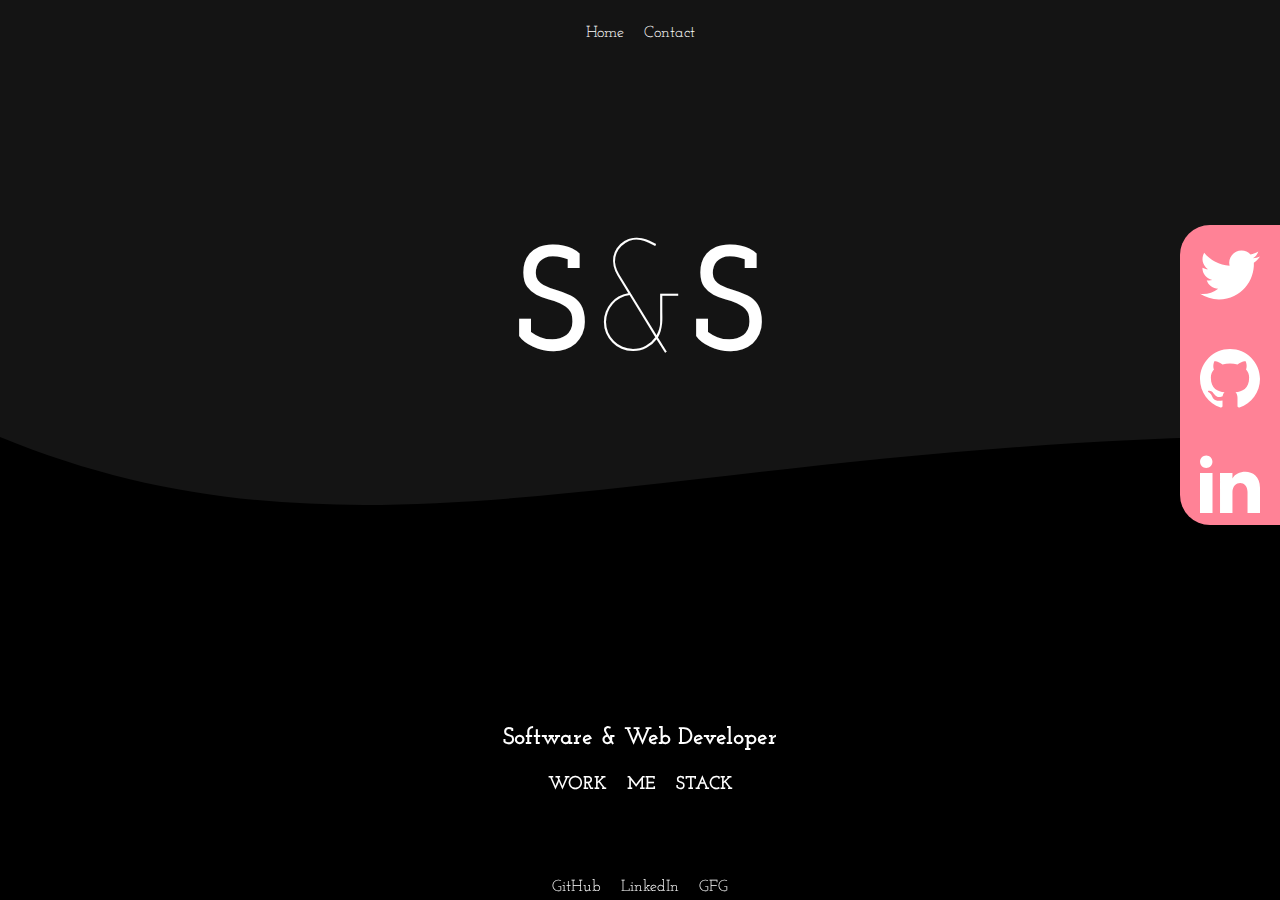
==== index.html @ 754a294e "1st" ====
<!DOCTYPE html>
<html lang="en">

<head>
    <meta charset="UTF-8">
    <meta http-equiv="X-UA-Compatible" content="IE=edge">
    <meta name="viewport" content="width=device-width, initial-scale=1.0">
    <link rel="stylesheet" href="src/main.css">
    <title>PortFolio</title>
</head>

<body>
    <svg version="1.1" class="wave"
    xlmns="http://www.w3.org/200/svg">
   <path
           d="
           M0 67
           C 273,183
             822, -40
             1920,106
           V 600
           H 0
           V 67
           Z
           ">
       <animate
               repeatCount="indefinite"
               attributeName="d"
               dur="60s"
               attributeType="XML"
               values="
                   M0 77
                   C 473, 283
                     822, -40
                     1920, 116
                     V 600
                     H 0
                     V 300
                     Z;
                     M0 77
                     C 473, -40
                     1222, 283
                     1920, 136
                     V 600
                     H 0
                     V 300
                     Z;
                     M0 77
                     C 973, 260
                     1722, -53
                     1920, 120
                     V 600
                     H 0
                     V 300
                     Z;
                     M0 77
                     C 473, 283
                     822, -40
                     1920, 116
                     V 600
                     H 0
                     V 300
                     Z">
       </animate>
   </path>
</svg>
    <header>
        <ul>
            <a href="index.html"><li>Home</li></a>
            <a href="/src/pages/contact.html"><li>Contact</li></a>
        </ul>
    </header>
    <section class="main_sec">
        <h1>S<span class="light">&</span>S</h1>
        <div class="socials">
            <div class="social">
                <a href="https://www.twitter.com/">
                    <svg xmlns="http://www.w3.org/2000/svg" viewBox="-8 -8 40 40"><path d="M24 4.557c-.883.392-1.832.656-2.828.775 1.017-.609 1.798-1.574 2.165-2.724-.951.564-2.005.974-3.127 1.195-.897-.957-2.178-1.555-3.594-1.555-3.179 0-5.515 2.966-4.797 6.045-4.091-.205-7.719-2.165-10.148-5.144-1.29 2.213-.669 5.108 1.523 6.574-.806-.026-1.566-.247-2.229-.616-.054 2.281 1.581 4.415 3.949 4.89-.693.188-1.452.232-2.224.084.626 1.956 2.444 3.379 4.6 3.419-2.07 1.623-4.678 2.348-7.29 2.04 2.179 1.397 4.768 2.212 7.548 2.212 9.142 0 14.307-7.721 13.995-14.646.962-.695 1.797-1.562 2.457-2.549z"/></svg>
                </a>
            </div>
            <div class="social">
                <a href="https://github.com/knockershaz">
                    <svg xmlns="http://www.w3.org/2000/svg" viewBox="-8 -8 40 40"><path d="M12 0c-6.626 0-12 5.373-12 12 0 5.302 3.438 9.8 8.207 11.387.599.111.793-.261.793-.577v-2.234c-3.338.726-4.033-1.416-4.033-1.416-.546-1.387-1.333-1.756-1.333-1.756-1.089-.745.083-.729.083-.729 1.205.084 1.839 1.237 1.839 1.237 1.07 1.834 2.807 1.304 3.492.997.107-.775.418-1.305.762-1.604-2.665-.305-5.467-1.334-5.467-5.931 0-1.311.469-2.381 1.236-3.221-.124-.303-.535-1.524.117-3.176 0 0 1.008-.322 3.301 1.23.957-.266 1.983-.399 3.003-.404 1.02.005 2.047.138 3.006.404 2.291-1.552 3.297-1.23 3.297-1.23.653 1.653.242 2.874.118 3.176.77.84 1.235 1.911 1.235 3.221 0 4.609-2.807 5.624-5.479 5.921.43.372.823 1.102.823 2.222v3.293c0 .319.192.694.801.576 4.765-1.589 8.199-6.086 8.199-11.386 0-6.627-5.373-12-12-12z"/></svg>
                </a>
            </div>
            <div class="social">
                <a href="https://www.linkedin.com/in/saquib-khan-bab0241b2/">
                    <svg xmlns="http://www.w3.org/2000/svg" viewBox="-8 -8 40 40"><path d="M4.98 3.5c0 1.381-1.11 2.5-2.48 2.5s-2.48-1.119-2.48-2.5c0-1.38 1.11-2.5 2.48-2.5s2.48 1.12 2.48 2.5zm.02 4.5h-5v16h5v-16zm7.982 0h-4.968v16h4.969v-8.399c0-4.67 6.029-5.052 6.029 0v8.399h4.988v-10.131c0-7.88-8.922-7.593-11.018-3.714v-2.155z"/></svg>
                </a>
            </div>
        </div>
    </section>
    <footer>
        <h2>Software & Web Developer</h2>
        <div class="options">
            <h3><a href="src/pages/work.html">WORK</a></h3>
            <h3><a href="/src/pages/about.html">ME</a></h3>
            <h3><a href="/src/pages/stack.html">STACK</a></h3>
        </div>
        <ul>
            <a href="https://github.com/knockershaz"  target="_blank">
                <li>GitHub</li>
            </a>
            <a href="https://www.linkedin.com/in/saquib-khan-bab0241b2/" target="_blank">
                <li>LinkedIn</li>
            </a>
            <a href="https://auth.geeksforgeeks.org/user/saquibk894" target="_blank">
                <li>GFG</li>
            </a>
        </ul>
    </footer>
</body>

</html>
---- src/main.css ----
@import url("https://fonts.googleapis.com/css2?family=Josefin+Slab:ital,wght@0,100;0,300;1,300&display=swap");
* {
  box-sizing: border-box;
  padding: 0%;
  margin: 0%;
}

body {
  background-color: rgb(20, 20, 20);
  color: white;
  font-family: "Josefin Slab", serif;
}

header {
  display: flex;
  justify-content: center;
}
header ul {
  display: flex;
  padding: 20px;
}
header ul li {
  margin: 5px 10px;
  list-style: none;
}

.main_sec {
  display: flex;
  justify-content: center;
  margin-top: 19vh;
}
.main_sec h1 {
  font-size: 150px;
  font-weight: 700;
}

.light {
  font-weight: 100;
}

footer {
  left: 0;
  bottom: 0;
  display: flex;
  flex-direction: column;
  align-items: center;
  position: fixed;
  width: 100vw;
}
footer ul {
  display: flex;
}
footer ul li {
  color: white;
  padding: 5px 10px;
  list-style: none;
}

@media only screen and (max-width: 600px) {
  .socials {
    display: none;
  }
}
.socials {
  width: 100px;
  height: 300px;
  background-color: rgb(255, 130, 150);
  position: fixed;
  right: 0;
  top: 25vh;
  border-radius: 30px 0px 0px 30px;
}

.social {
  fill: white;
}

.wave {
  fill: rgb(0, 0, 0);
  width: 100vw;
  height: 60vh;
  position: fixed;
  bottom: 0;
  left: 0;
}

.options {
  display: flex;
  padding-bottom: 60px;
}
.options h3 {
  margin: 20px 10px;
}

.work_sec {
  display: flex;
  flex-direction: column;
  align-items: center;
}

.work {
  width: 50%;
}
.work td {
  padding: 50px;
}
.work td p {
  margin-bottom: 12px;
}

a {
  text-decoration: none;
  color: white;
}

a:hover {
  color: rgb(253, 15, 154);
}

.sub-title {
  font-size: 50px;
  font-weight: 700;
  margin: 25px;
}

h1, h2, h3 {
  margin: 0;
}

h2 {
  text-align: center;
  margin: 5px;
}

@media only screen and (max-width: 600px) {
  .work {
    width: 80%;
  }
  .work td {
    padding: 5px;
  }
}
.sub-pages-footer {
  position: fixed;
}

.about-me {
  text-align: center;
  padding: 0px 200px;
  padding-bottom: 25px;
}
.about-me img {
  height: 200px;
  border-radius: 50%;
}
.about-me p {
  padding-top: 25px;
}

@media only screen and (max-width: 600px) {
  .sub-pages-footer {
    position: relative;
  }
}
.form-submit {
  width: 50%;
  margin: 0px 390px;
}

.form-submit form {
  width: 100%;
}

.form-submit .form-row {
  display: flex;
  justify-content: space-between;
}

.form-row .form-control {
  width: 50%;
  border: none;
  font-size: 20px;
  padding: 5px;
  font-family: "Josefin Sans", sans-serif;
  padding: 20px 0;
}

.form-row .form-control:focus,
.form-submit textarea:focus {
  outline: 0;
  background-color: yellow;
}

.form-submit textarea {
  font-family: "Josefin Sans", sans-serif;
  width: 100%;
  border: none;
  padding: 0;
  resize: none;
  margin-top: 5px;
  font-size: 20px;
  padding: 20px 0;
}

button {
  width: 100%;
  background-color: rgb(79, 177, 79);
  color: rgb(255, 255, 255);
  border: none;
  font-family: "Josefin Sans", sans-serif;
  padding: 20px;
  font-size: 20px;
}

@media only screen and (max-width: 600px) {
  .form-submit {
    width: 80%;
  }
  .form-submit .form-row {
    display: flex;
    flex-direction: column;
  }
  .form-submit .form-row .form-control {
    width: 100%;
    margin-top: 5px;
  }
}/*# sourceMappingURL=main.css.map */
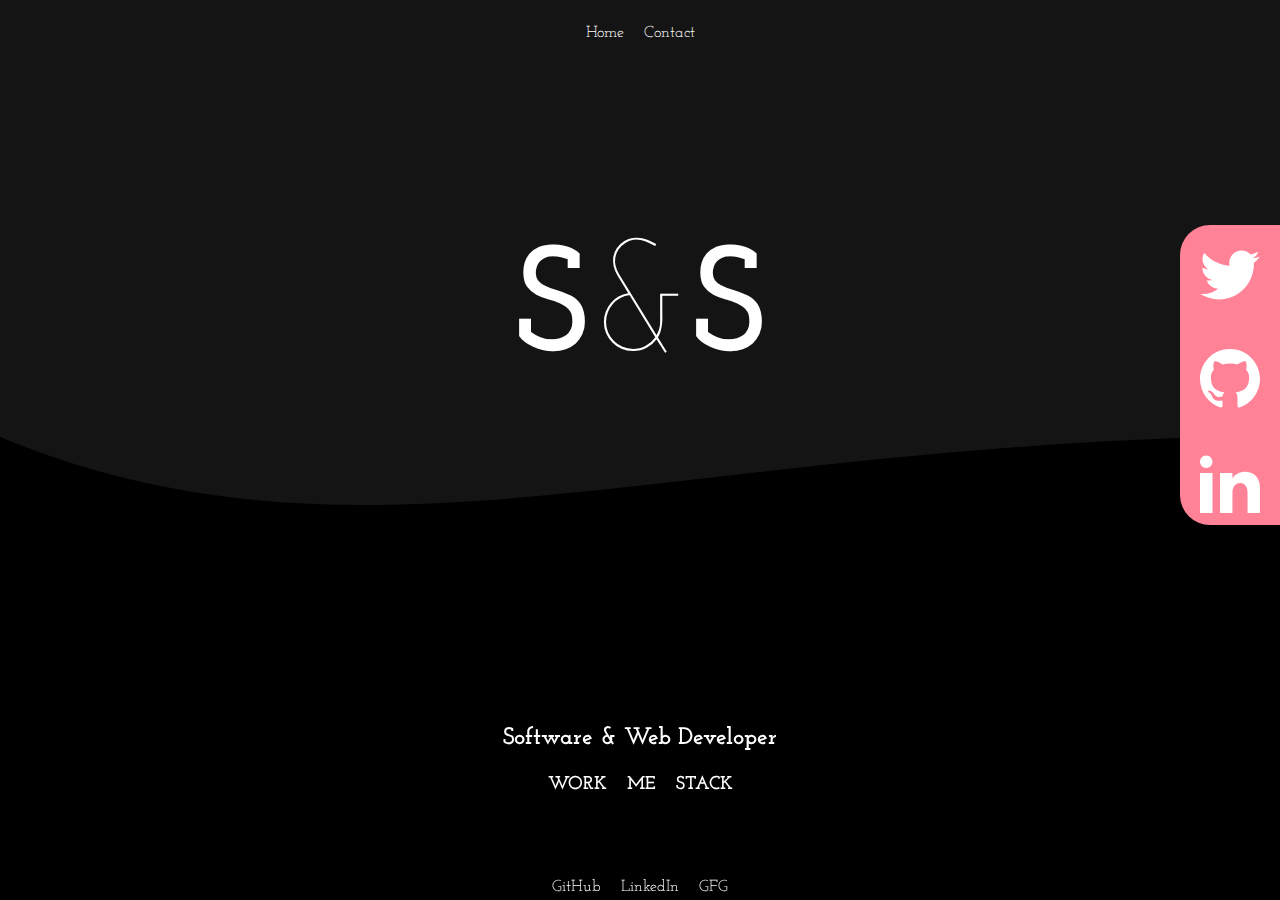
==== commit 9c12da15: "2nd" ====
--- a/index.html
+++ b/index.html
@@ -67,7 +67,7 @@
     <header>
         <ul>
             <a href="index.html"><li>Home</li></a>
-            <a href="/src/pages/contact.html"><li>Contact</li></a>
+            <a href="src/pages/contact.html"><li>Contact</li></a>
         </ul>
     </header>
     <section class="main_sec">
@@ -94,8 +94,8 @@
         <h2>Software & Web Developer</h2>
         <div class="options">
             <h3><a href="src/pages/work.html">WORK</a></h3>
-            <h3><a href="/src/pages/about.html">ME</a></h3>
-            <h3><a href="/src/pages/stack.html">STACK</a></h3>
+            <h3><a href="src/pages/about.html">ME</a></h3>
+            <h3><a href="src/pages/stack.html">STACK</a></h3>
         </div>
         <ul>
             <a href="https://github.com/knockershaz"  target="_blank">
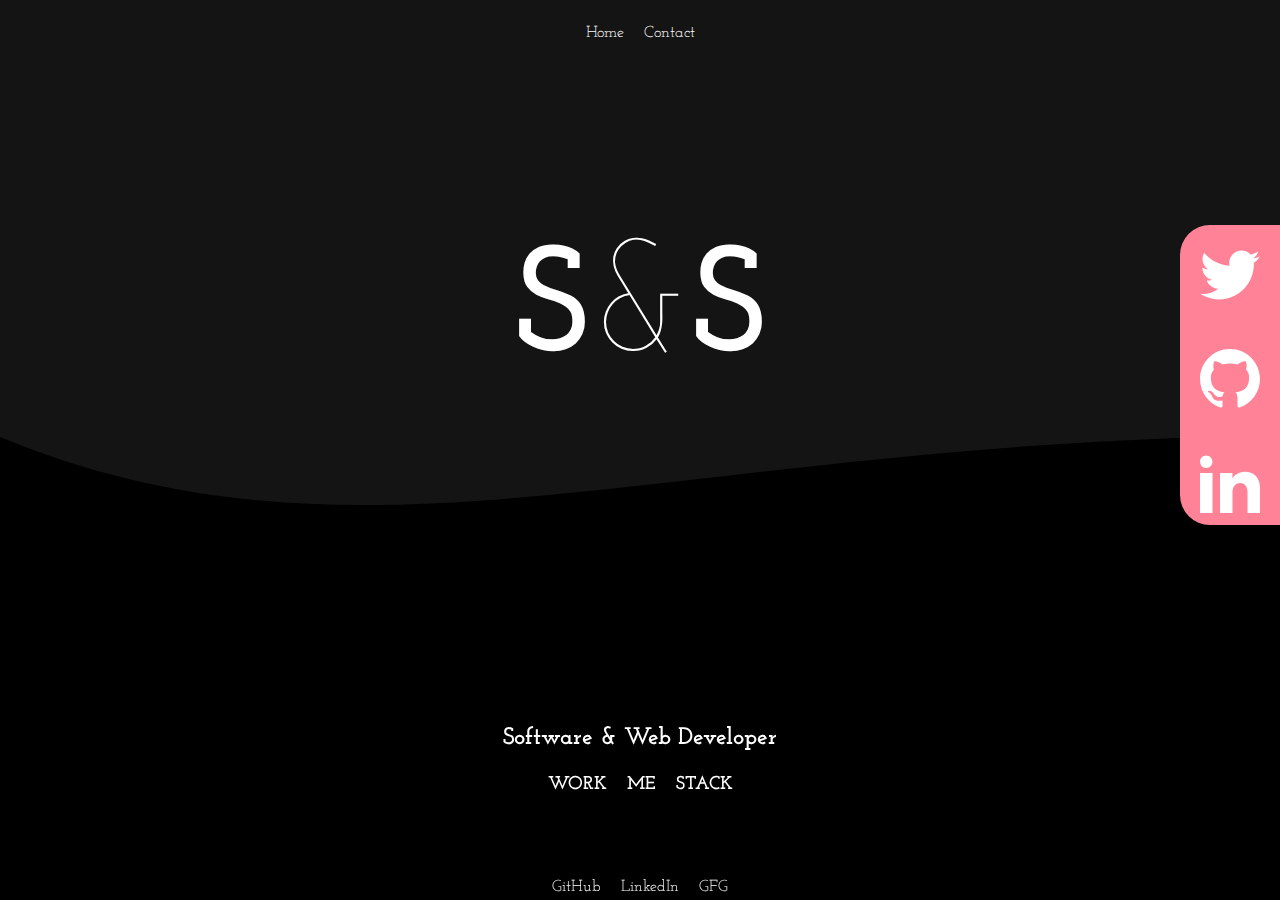
==== commit 5ae7c6ff: "3rd" ====
--- a/index.html
+++ b/index.html
@@ -67,7 +67,7 @@
     <header>
         <ul>
             <a href="index.html"><li>Home</li></a>
-            <a href="src/pages/contact.html"><li>Contact</li></a>
+            <a href="PortFolio/src/pages/contact.html"><li>Contact</li></a>
         </ul>
     </header>
     <section class="main_sec">
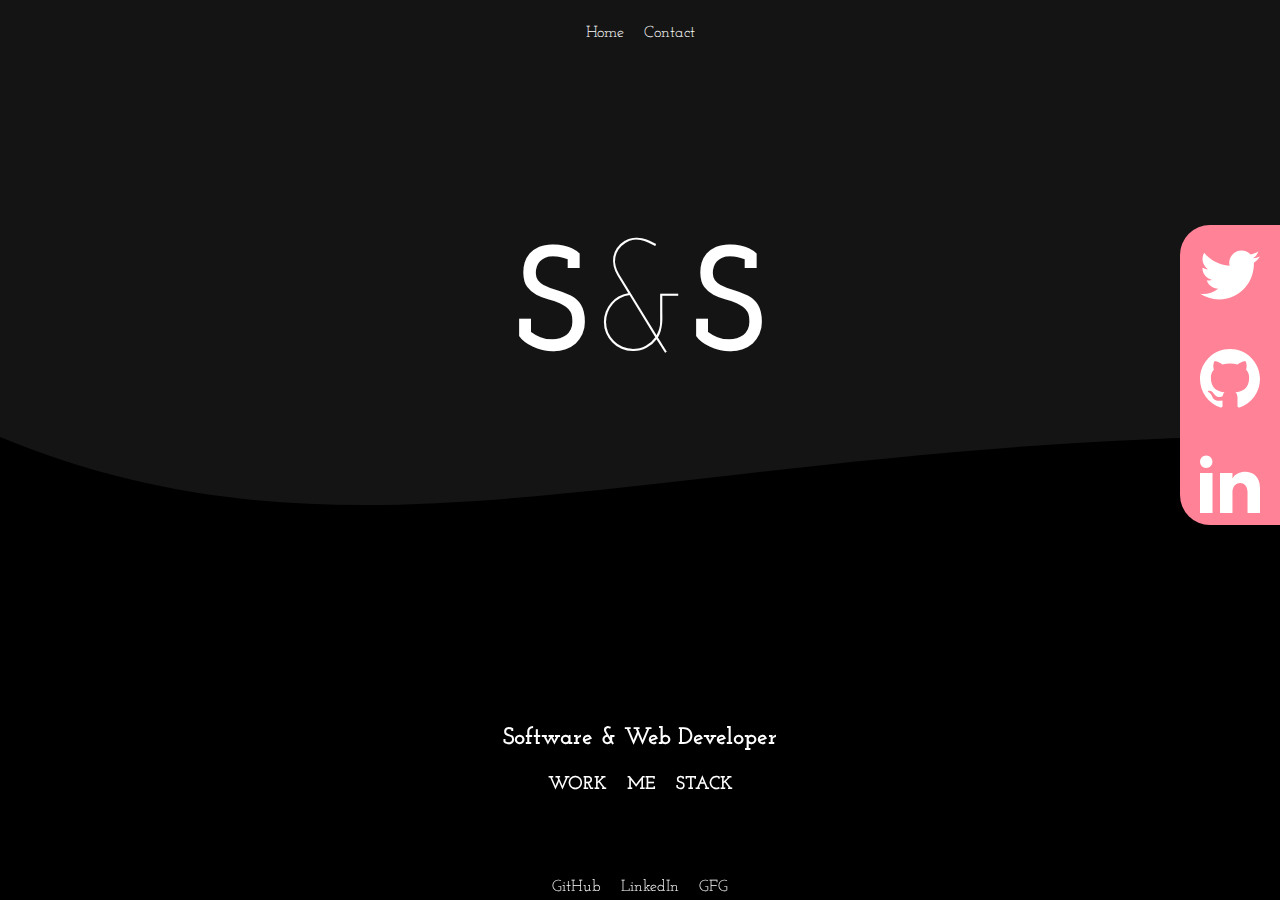
==== commit a78517a3: "4th" ====
--- a/index.html
+++ b/index.html
@@ -67,7 +67,7 @@
     <header>
         <ul>
             <a href="index.html"><li>Home</li></a>
-            <a href="PortFolio/src/pages/contact.html"><li>Contact</li></a>
+            <a href="src/pages/contact.html"><li>Contact</li></a>
         </ul>
     </header>
     <section class="main_sec">
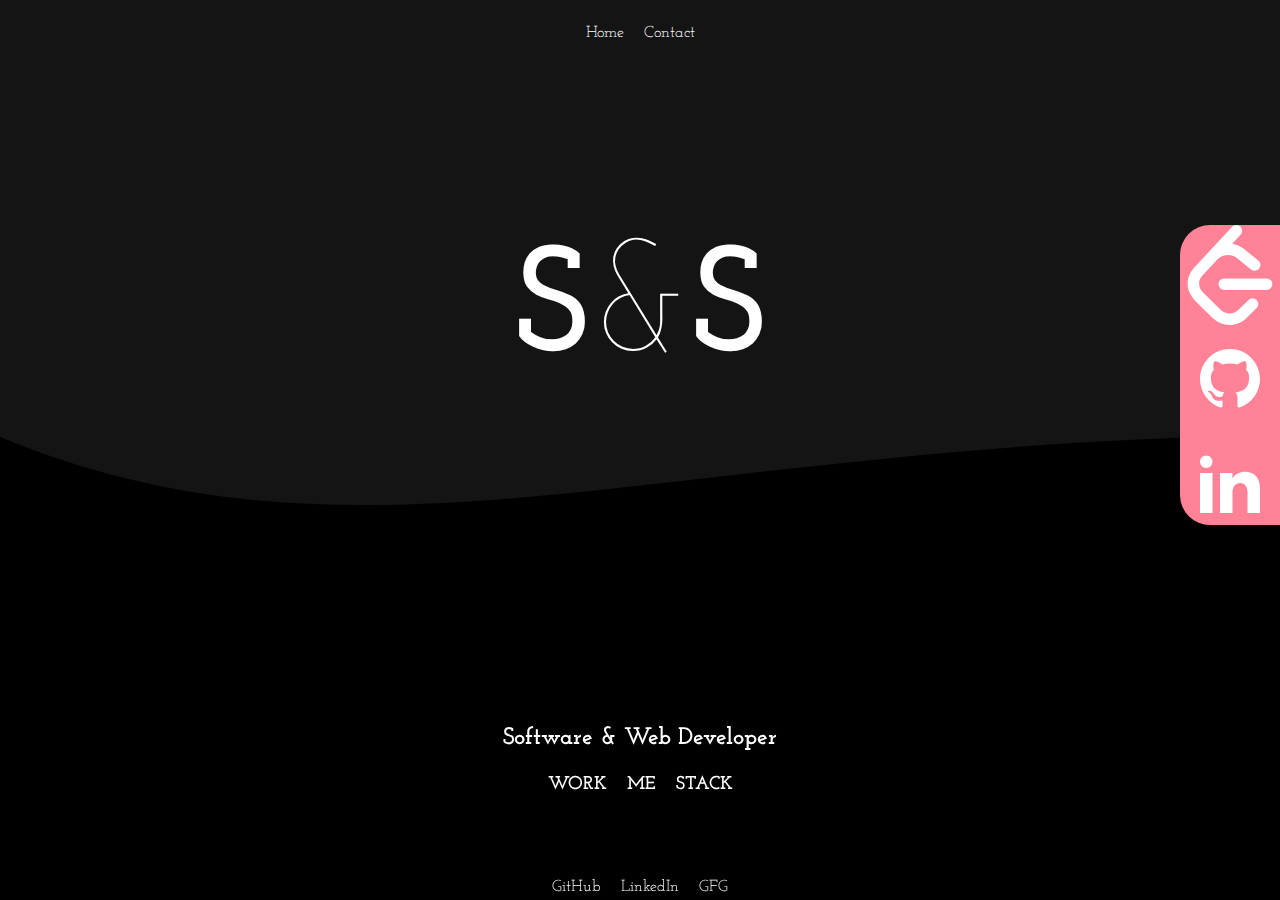
==== commit cb64554f: "leet" ====
--- a/index.html
+++ b/index.html
@@ -74,8 +74,8 @@
         <h1>S<span class="light">&</span>S</h1>
         <div class="socials">
             <div class="social">
-                <a href="https://www.twitter.com/">
-                    <svg xmlns="http://www.w3.org/2000/svg" viewBox="-8 -8 40 40"><path d="M24 4.557c-.883.392-1.832.656-2.828.775 1.017-.609 1.798-1.574 2.165-2.724-.951.564-2.005.974-3.127 1.195-.897-.957-2.178-1.555-3.594-1.555-3.179 0-5.515 2.966-4.797 6.045-4.091-.205-7.719-2.165-10.148-5.144-1.29 2.213-.669 5.108 1.523 6.574-.806-.026-1.566-.247-2.229-.616-.054 2.281 1.581 4.415 3.949 4.89-.693.188-1.452.232-2.224.084.626 1.956 2.444 3.379 4.6 3.419-2.07 1.623-4.678 2.348-7.29 2.04 2.179 1.397 4.768 2.212 7.548 2.212 9.142 0 14.307-7.721 13.995-14.646.962-.695 1.797-1.562 2.457-2.549z"/></svg>
+                <a href="https://leetcode.com/iamSaquibkhan/">
+                    <svg role="img" viewBox="0 0 24 24" xmlns="http://www.w3.org/2000/svg"><title>LeetCode</title><path d="M13.483 0a1.374 1.374 0 0 0-.961.438L7.116 6.226l-3.854 4.126a5.266 5.266 0 0 0-1.209 2.104 5.35 5.35 0 0 0-.125.513 5.527 5.527 0 0 0 .062 2.362 5.83 5.83 0 0 0 .349 1.017 5.938 5.938 0 0 0 1.271 1.818l4.277 4.193.039.038c2.248 2.165 5.852 2.133 8.063-.074l2.396-2.392c.54-.54.54-1.414.003-1.955a1.378 1.378 0 0 0-1.951-.003l-2.396 2.392a3.021 3.021 0 0 1-4.205.038l-.02-.019-4.276-4.193c-.652-.64-.972-1.469-.948-2.263a2.68 2.68 0 0 1 .066-.523 2.545 2.545 0 0 1 .619-1.164L9.13 8.114c1.058-1.134 3.204-1.27 4.43-.278l3.501 2.831c.593.48 1.461.387 1.94-.207a1.384 1.384 0 0 0-.207-1.943l-3.5-2.831c-.8-.647-1.766-1.045-2.774-1.202l2.015-2.158A1.384 1.384 0 0 0 13.483 0zm-2.866 12.815a1.38 1.38 0 0 0-1.38 1.382 1.38 1.38 0 0 0 1.38 1.382H20.79a1.38 1.38 0 0 0 1.38-1.382 1.38 1.38 0 0 0-1.38-1.382z"/></svg>
                 </a>
             </div>
             <div class="social">
--- a/src/main.css
+++ b/src/main.css
@@ -137,7 +137,7 @@
     width: 80%;
   }
   .work td {
-    padding: 5px;
+    padding: 20px;
   }
 }
 .sub-pages-footer {
@@ -145,8 +145,9 @@
 }
 
 .about-me {
+  width: 50%;
+  margin: auto;
   text-align: center;
-  padding: 0px 200px;
   padding-bottom: 25px;
 }
 .about-me img {
@@ -164,7 +165,7 @@
 }
 .form-submit {
   width: 50%;
-  margin: 0px 390px;
+  margin: auto;
 }
 
 .form-submit form {
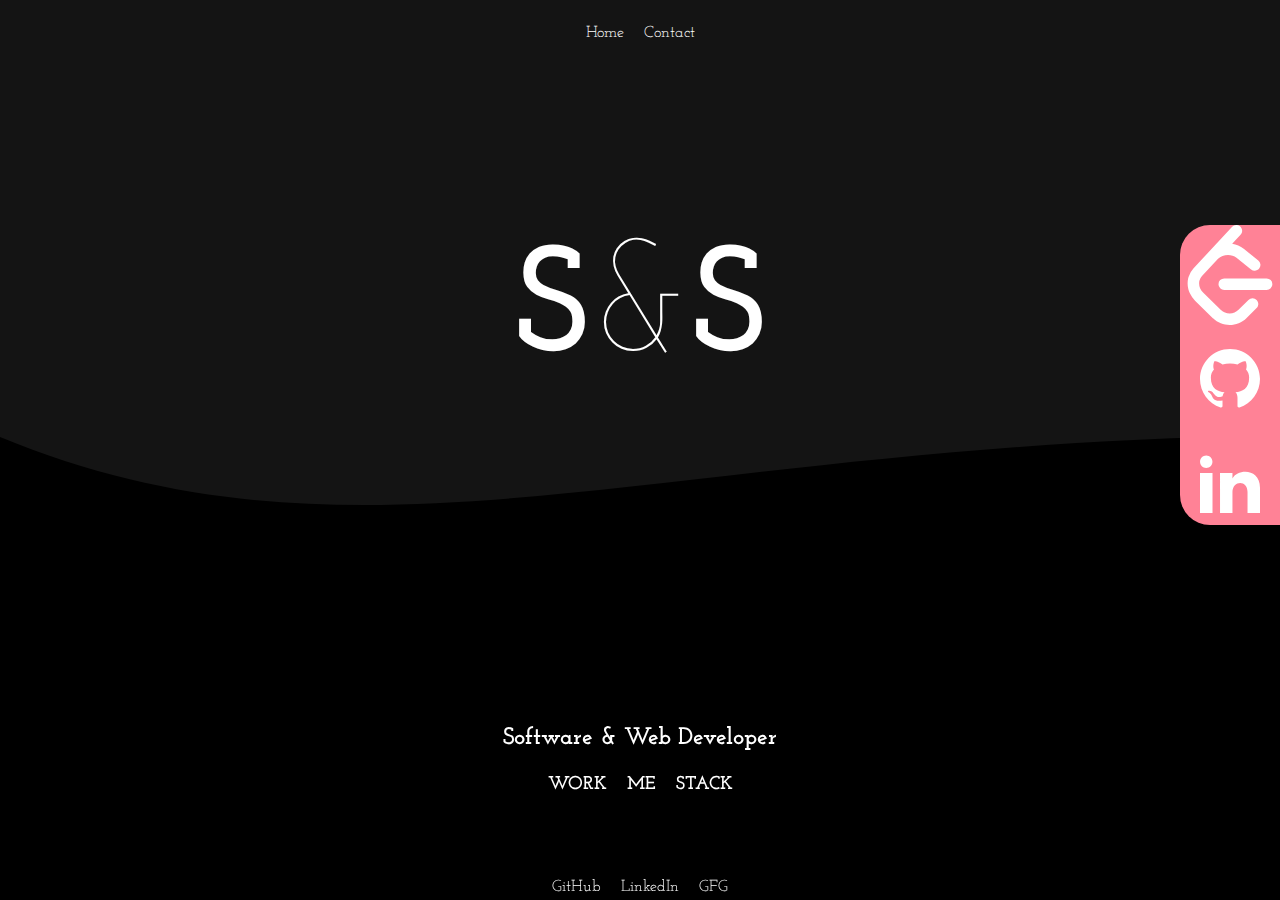
==== commit ca53f3d8: "fav" ====
--- a/index.html
+++ b/index.html
@@ -6,9 +6,9 @@
     <meta http-equiv="X-UA-Compatible" content="IE=edge">
     <meta name="viewport" content="width=device-width, initial-scale=1.0">
     <link rel="stylesheet" href="src/main.css">
+    <link rel="shortcut icon" href="./src/p.jpg" type="image/x-icon">
     <title>PortFolio</title>
 </head>
-
 <body>
     <svg version="1.1" class="wave"
     xlmns="http://www.w3.org/200/svg">
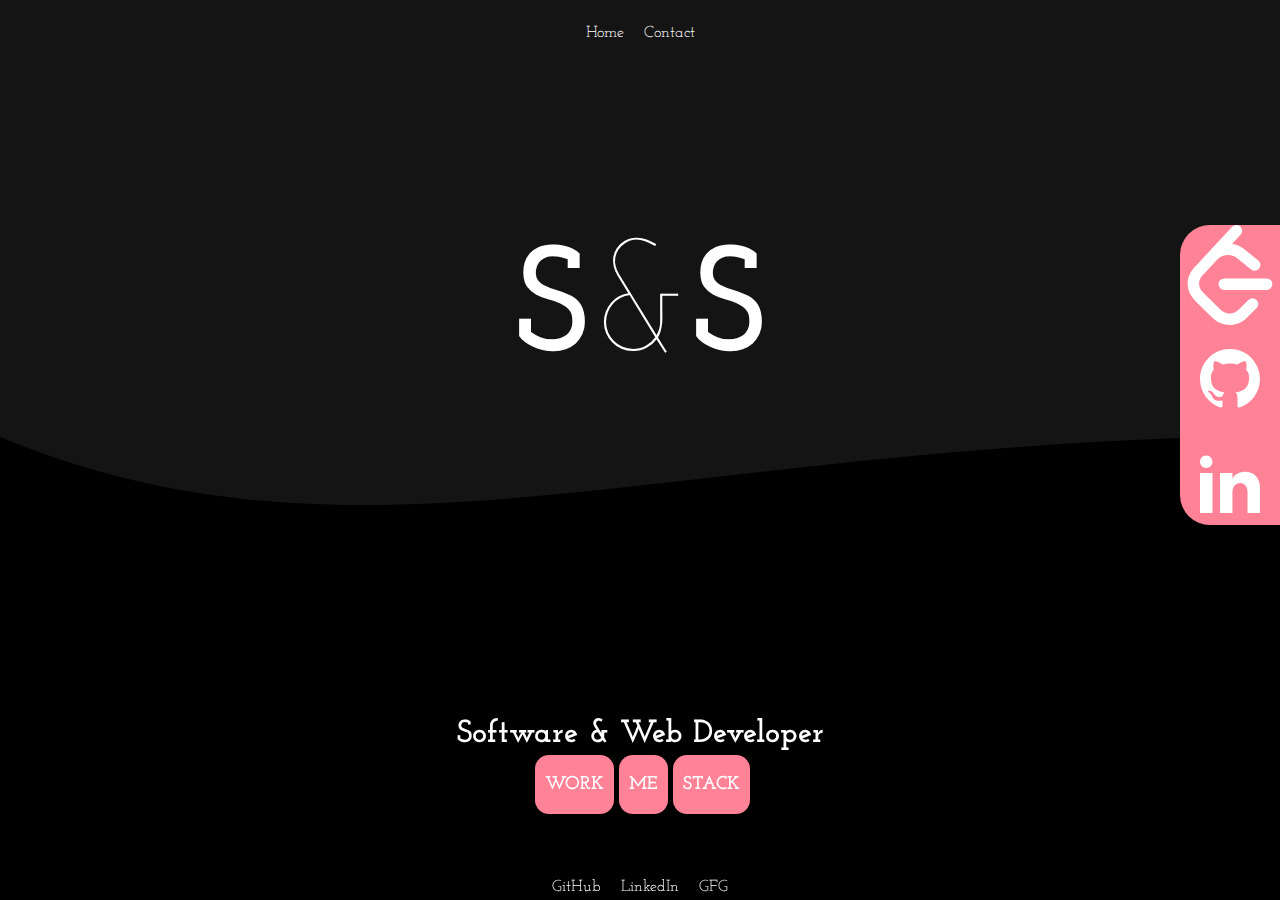
==== commit 909b68fb: "Updated  : Work section added images" ====
--- a/index.html
+++ b/index.html
@@ -91,11 +91,11 @@
         </div>
     </section>
     <footer>
-        <h2>Software & Web Developer</h2>
+        <h1>Software & Web Developer</h1>
         <div class="options">
-            <h3><a href="src/pages/work.html">WORK</a></h3>
-            <h3><a href="src/pages/about.html">ME</a></h3>
-            <h3><a href="src/pages/stack.html">STACK</a></h3>
+            <div class="option"><h3><a href="src/pages/work.html">WORK</a></h3></div>
+            <div class="option"><h3><a href="src/pages/about.html">ME</a></h3></div>
+            <div class="option"><h3><a href="src/pages/stack.html">STACK</a></h3></div>
         </div>
         <ul>
             <a href="https://github.com/knockershaz"  target="_blank">
--- a/src/main.css
+++ b/src/main.css
@@ -74,7 +74,11 @@
 .social {
   fill: white;
 }
-
+.myCar{
+  height:400px !important;
+  width: 800px !important;
+  color: white !important;
+}
 .wave {
   fill: rgb(0, 0, 0);
   width: 100vw;
@@ -87,6 +91,12 @@
 .options {
   display: flex;
   padding-bottom: 60px;
+  padding-top: 5px;
+}
+.option{
+  background-color: rgb(255, 130, 150);
+  border-radius: 14px;
+  margin-left: 5px;
 }
 .options h3 {
   margin: 20px 10px;
@@ -114,7 +124,7 @@
 }
 
 a:hover {
-  color: rgb(253, 15, 154);
+  color: rgb(253, 15, 154) !important;
 }
 
 .sub-title {
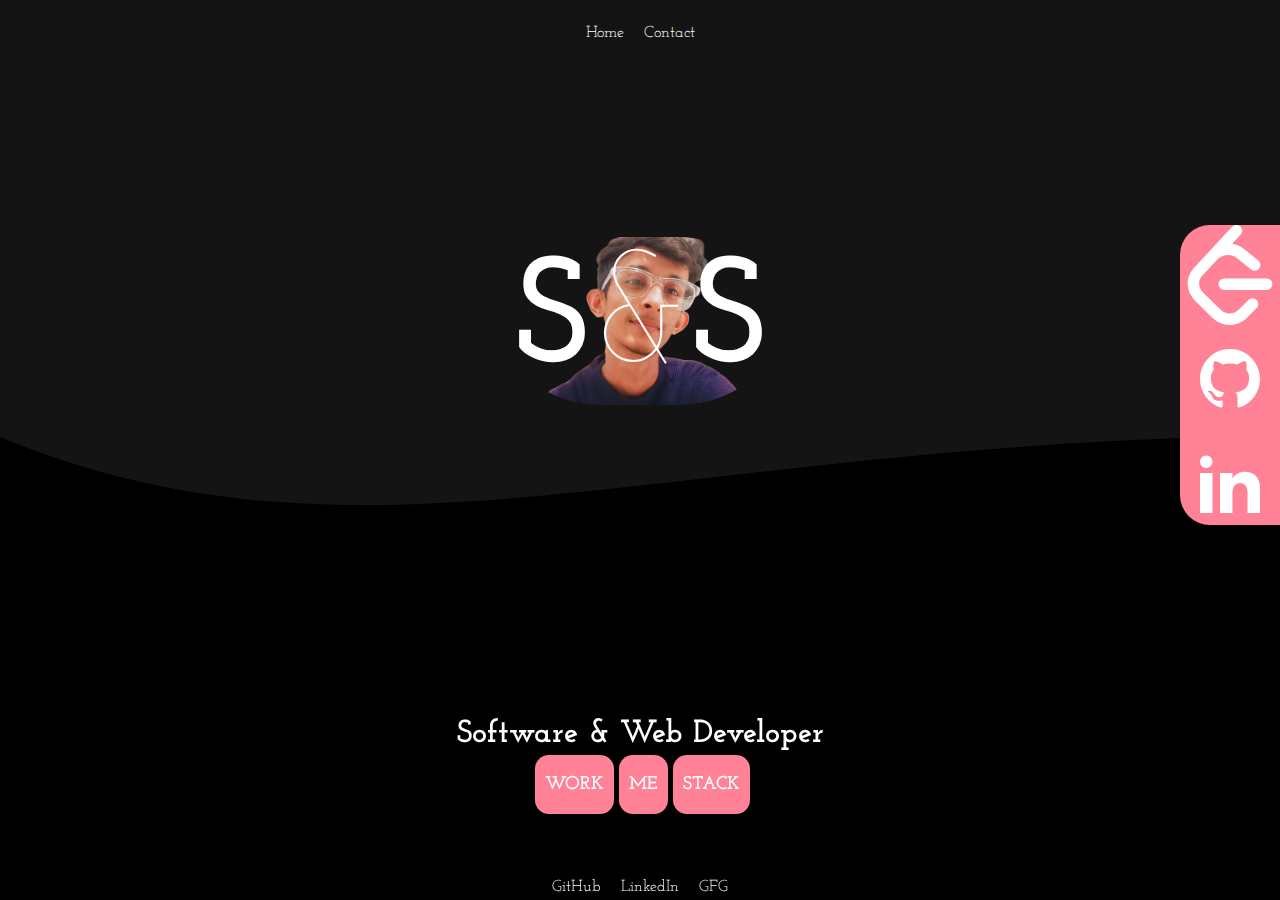
==== commit f5383081: "Move name" ====
--- a/index.html
+++ b/index.html
@@ -71,7 +71,10 @@
         </ul>
     </header>
     <section class="main_sec">
-        <h1>S<span class="light">&</span>S</h1>
+        <div class="container">
+        <img src="./src/images/pic.png" class=" myimg" alt="">
+        <div class="centered"><h1 class="move">S<span class="light">&</span>S</h1></div>
+        </div>
         <div class="socials">
             <div class="social">
                 <a href="https://leetcode.com/iamSaquibkhan/">
--- a/src/main.css
+++ b/src/main.css
@@ -4,6 +4,28 @@
   padding: 0%;
   margin: 0%;
 }
+/* Image and name */
+.container {
+  width: 100%;
+  position: relative;
+  text-align: center;
+  color: white;
+}
+.centered {
+  position: absolute;
+  top: 50%;
+  left: 50%;
+  transform: translate(-50%, -50%);
+}
+/* hover image and see magic */
+@media only screen and (min-width: 600px){
+  .move{
+    transition: all 1s;
+  }
+  .move:hover{
+    translate: 200px 0px;
+  }
+}
 
 body {
   background-color: rgb(20, 20, 20);
@@ -23,7 +45,10 @@
   margin: 5px 10px;
   list-style: none;
 }
-
+.myimg{
+  width: 250px;
+  border-radius: 35%;
+}
 .main_sec {
   display: flex;
   justify-content: center;
@@ -57,6 +82,12 @@
 }
 
 @media only screen and (max-width: 600px) {
+  .work_sec{
+    margin-bottom: 100px !important;
+  }
+  .sub-title {
+    padding-bottom: 100px;
+  }
   .socials {
     display: none;
   }
@@ -78,6 +109,12 @@
   height:400px !important;
   width: 800px !important;
   color: white !important;
+}
+@media only screen and (max-width: 600px){
+  .myCar{
+    height: 80% !important;
+    width: 70% !important;
+  }
 }
 .wave {
   fill: rgb(0, 0, 0);
